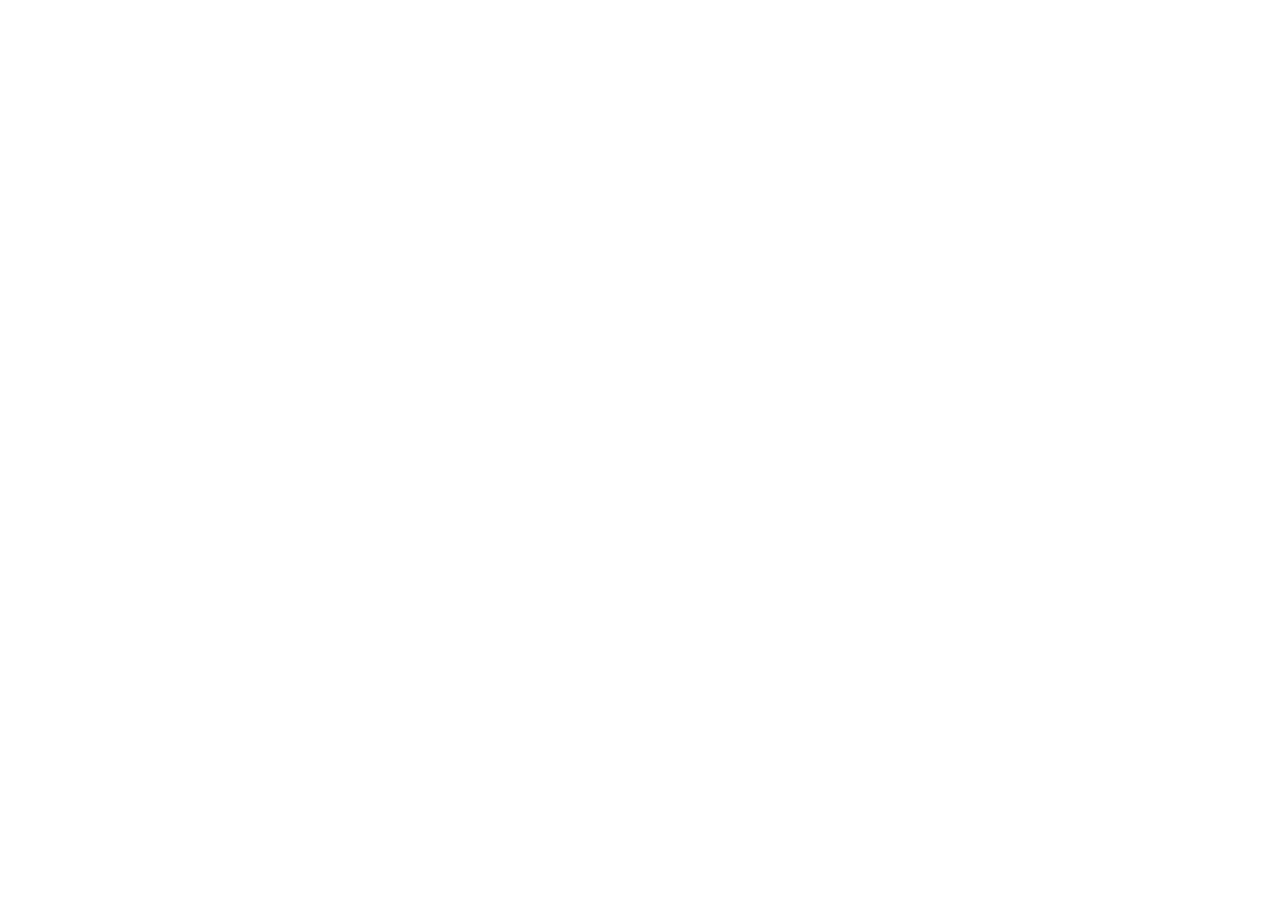
==== P6 D3js Visualization/index.html @ c945ce82 "P6 Baseline Commit" ====
<!DOCTYPE html>
<meta charset="utf-8">
<style>
    body{
        width:1060px;
        margin:50px auto;
    }
    path {  stroke: #fff; }
    path:hover {  opacity:0.9; }
    rect:hover {  fill:blue; }
    .axis {  font: 10px sans-serif; }
    .legend tr{    border-bottom:1px solid grey; }
    .legend tr:first-child{    border-top:1px solid grey; }

    .axis path,
    .axis line {
        fill: none;
        stroke: #000;
        shape-rendering: crispEdges;
    }

    .x.axis path {  display: none; }
    .legend{
        margin-bottom:0px;
        display:inline-block;
        border-collapse: collapse;
        border-spacing: 0px;
    }
    .legend td{
        padding:4px 5px;
        vertical-align:bottom;
    }
    .legendFreq, .legendPerc{
        align:right;
        width:50px;
    }

</style>
<body>
<div id='dashboard'>
</div>
<script src="http://d3js.org/d3.v3.min.js"></script>
<script>
    function dashboard(id, fData){
        var
            barColor = 'steelblue',
            keys = Object.keys(fData[6].freq),
            colors = d3.scale.category20().domain(0, keys.length),
            keyMapToNum = {};

        for (var i = 0, len = keys.length; i < len; ++i) {
            keyMapToNum[keys[i]] = i
        }
        function segColor(c){ return colors(keyMapToNum[c]) }

        // compute total for each state.
        fData.forEach(function(d) {
            var
                occupations = d["freq"],
                sum = 0;
            for (var current in occupations) {
                sum += occupations[current];
            }
            d.total = sum;
        });

        // function to handle histogram.
        function histoGram(fD){
            var hG={},    hGDim = {t: 60, r: 0, b: 30, l: 0};
            hGDim.w = 400 - hGDim.l - hGDim.r,
                    hGDim.h = 300 - hGDim.t - hGDim.b;

            //create svg for histogram.
            var hGsvg = d3.select(id).append("svg")
                    .attr("width", hGDim.w + hGDim.l + hGDim.r)
                    .attr("height", hGDim.h + hGDim.t + hGDim.b).append("g")
                    .attr("transform", "translate(" + hGDim.l + "," + hGDim.t + ")");

            // create function for x-axis mapping.
            var x = d3.scale.ordinal().rangeRoundBands([0, hGDim.w], 0.1)
                    .domain(fD.map(function(d) { return d[0]; }));

            // Add x-axis to the histogram svg.
            hGsvg.append("g").attr("class", "x axis")
                    .attr("transform", "translate(0," + hGDim.h + ")")
                    .call(d3.svg.axis().scale(x).orient("bottom"));

           hGsvg.append("text")
                    .attr("x", 0)
                    .attr("y", 0)
                    .attr("text-anchor", "middle")
                    .style("font-size", "16px")
                    .style("text-decoration", "underline")
                    .text("Prosper Score Distribution of Top Ten Occupations");

            // Create function for y-axis map.
            var y = d3.scale.linear().range([hGDim.h, 0])
                    .domain([0, d3.max(fD, function(d) { return d[1]; })]);

            // Create bars for histogram to contain rectangles and freq labels.
            var bars = hGsvg.selectAll(".bar").data(fD).enter()
                    .append("g").attr("class", "bar");

            //create the rectangles.
            bars.append("rect")
                    .attr("x", function(d) { return x(d[0]); })
                    .attr("y", function(d) { return y(d[1]); })
                    .attr("width", x.rangeBand())
                    .attr("height", function(d) { return hGDim.h - y(d[1]); })
                    .attr('fill',barColor)
                    .on("mouseover",mouseover)// mouseover is defined below.
                    .on("mouseout",mouseout);// mouseout is defined below.

            //Create the frequency labels above the rectangles.
            bars.append("text").text(function(d){ return d3.format(",")(d[1])})
                    .attr("x", function(d) { return x(d[0])+x.rangeBand()/2; })
                    .attr("y", function(d) { return y(d[1])-5; })
                    .attr("text-anchor", "middle");

            function mouseover(d){  // utility function to be called on mouseover.
                // filter for selected state.
                var st = fData.filter(function(s){ return s.ProsperScore == d[0];})[0],
                        nD = d3.keys(st.freq).map(function(s){ return {type:s, freq:st.freq[s]};});

                // call update functions of pie-chart and legend.
                pC.update(nD);
                leg.update(nD);
            }

            function mouseout(d){    // utility function to be called on mouseout.
                // reset the pie-chart and legend.
                pC.update(tF);
                leg.update(tF);
            }

            // create function to update the bars. This will be used by pie-chart.
            hG.update = function(nD, color){
                // update the domain of the y-axis map to reflect change in frequencies.
                y.domain([0, d3.max(nD, function(d) { return d[1]; })]);

                // Attach the new data to the bars.
                var bars = hGsvg.selectAll(".bar").data(nD);

                // transition the height and color of rectangles.
                bars.select("rect").transition().duration(500)
                        .attr("y", function(d) {return y(d[1]); })
                        .attr("height", function(d) { return hGDim.h - y(d[1]); })
                        .attr("fill", color);

                // transition the frequency labels location and change value.
                bars.select("text").transition().duration(500)
                        .text(function(d){ return d3.format(",")(d[1])})
                        .attr("y", function(d) {return y(d[1])-5; });
            }
            return hG;
        }

        // function to handle pieChart.
        function pieChart(pD){
            var pC ={},    pieDim ={w:250, h: 250};
            pieDim.r = Math.min(pieDim.w, pieDim.h) / 2;

            // create svg for pie chart.
            var piesvg = d3.select(id).append("svg")
                    .attr("width", pieDim.w).attr("height", pieDim.h).append("g")
                    .attr("transform", "translate("+pieDim.w/2+","+pieDim.h/2+")");

            // create function to draw the arcs of the pie slices.
            var arc = d3.svg.arc().outerRadius(pieDim.r - 10).innerRadius(0);

            // create a function to compute the pie slice angles.
            var pie = d3.layout.pie().sort(null).value(function(d) { return d.freq; });

            // Draw the pie slices.
            piesvg.selectAll("path").data(pie(pD)).enter().append("path").attr("d", arc)
                    .each(function(d) { this._current = d; })
                    .style("fill", function(d) { return segColor(d.data.type); })
                    .on("mouseover",mouseover).on("mouseout",mouseout);

            // create function to update pie-chart. This will be used by histogram.
            pC.update = function(nD){
                piesvg.selectAll("path").data(pie(nD)).transition().duration(500)
                        .attrTween("d", arcTween);
            }
            // Utility function to be called on mouseover a pie slice.
            function mouseover(d){
                // call the update function of histogram with new data.
                hG.update(fData.map(function(v){
                    return [v.ProsperScore,v.freq[d.data.type]];}),segColor(d.data.type));
            }
            //Utility function to be called on mouseout a pie slice.
            function mouseout(d){
                // call the update function of histogram with all data.
                hG.update(fData.map(function(v){
                    return [v.ProsperScore,v.total];}), barColor);
            }
            // Animating the pie-slice requiring a custom function which specifies
            // how the intermediate paths should be drawn.
            function arcTween(a) {
                var i = d3.interpolate(this._current, a);
                this._current = i(0);
                return function(t) { return arc(i(t));    };
            }
            return pC;
        }

        // function to handle legend.
        function legend(lD){
            var leg = {};

            // create table for legend.
            var legend = d3.select(id).append("table").attr('class','legend');

            // create one row per segment.
            var tr = legend.append("tbody").selectAll("tr").data(lD).enter().append("tr");

            // create the first column for each segment.
            tr.append("td").append("svg").attr("width", '16').attr("height", '16').append("rect")
                    .attr("width", '16').attr("height", '16')
                    .attr("fill",function(d){ return segColor(d.type); });

            // create the second column for each segment.
            tr.append("td").text(function(d){ return d.type;});

            // create the third column for each segment.
            tr.append("td").attr("class",'legendFreq')
                    .text(function(d){ return d3.format(",")(d.freq);});

            // create the fourth column for each segment.
            tr.append("td").attr("class",'legendPerc')
                    .text(function(d){ return getLegend(d,lD);});

            // Utility function to be used to update the legend.
            leg.update = function(nD){
                // update the data attached to the row elements.
                var l = legend.select("tbody").selectAll("tr").data(nD);

                // update the frequencies.
                l.select(".legendFreq").text(function(d){ return d3.format(",")(d.freq);});

                // update the percentage column.
                l.select(".legendPerc").text(function(d){ return getLegend(d,nD);});
            }

            function getLegend(d,aD){ // Utility function to compute percentage.
                return d3.format("%")(d.freq/d3.sum(aD.map(function(v){ return v.freq; })));
            }

            return leg;
        }

        // calculate total frequency by segment for all state.
        var tF = keys.map(function(d){
            return {type:d, freq: d3.sum(fData.map(function(t){ return t.freq[d];}))};
        });

        // calculate total frequency by state for all segment.
        var sF = fData.map(function(d){return [d.ProsperScore,d.total];});

        var hG = histoGram(sF), // create the histogram.
                pC = pieChart(tF), // create the pie-chart.
                leg= legend(tF);  // create the legend.
    }
</script>

<script>
    freqData = [
        {
            "freq": {
                "Clerical": 25,
                "Computer Programmer": 37,
                "Nurse (RN)": 16,
                "Executive": 33,
                "Sales - Commission": 20,
                "Teacher": 31,
                "Administrative Assistant": 46,
                "Accountant/CPA": 36,
                "Skilled Labor": 15,
                "Analyst": 21
            },
            "ProsperScore": "1"
        },
        {
            "freq": {
                "Clerical": 187,
                "Computer Programmer": 133,
                "Nurse (RN)": 103,
                "Executive": 158,
                "Sales - Commission": 157,
                "Teacher": 189,
                "Administrative Assistant": 201,
                "Accountant/CPA": 154,
                "Skilled Labor": 148,
                "Analyst": 136
            },
            "ProsperScore": "2"
        },
        {
            "freq": {
                "Clerical": 266,
                "Computer Programmer": 186,
                "Nurse (RN)": 168,
                "Executive": 233,
                "Sales - Commission": 210,
                "Teacher": 268,
                "Administrative Assistant": 261,
                "Accountant/CPA": 214,
                "Skilled Labor": 206,
                "Analyst": 182
            },
            "ProsperScore": "3"
        },
        {
            "freq": {
                "Clerical": 361,
                "Computer Programmer": 284,
                "Nurse (RN)": 328,
                "Executive": 393,
                "Sales - Commission": 358,
                "Teacher": 403,
                "Administrative Assistant": 445,
                "Accountant/CPA": 304,
                "Skilled Labor": 353,
                "Analyst": 331
            },
            "ProsperScore": "4"
        },
        {
            "freq": {
                "Clerical": 273,
                "Computer Programmer": 278,
                "Nurse (RN)": 234,
                "Executive": 333,
                "Sales - Commission": 248,
                "Teacher": 362,
                "Administrative Assistant": 377,
                "Accountant/CPA": 280,
                "Skilled Labor": 262,
                "Analyst": 286
            },
            "ProsperScore": "5"
        },
        {
            "freq": {
                "Clerical": 329,
                "Computer Programmer": 385,
                "Nurse (RN)": 324,
                "Executive": 419,
                "Sales - Commission": 304,
                "Teacher": 469,
                "Administrative Assistant": 438,
                "Accountant/CPA": 385,
                "Skilled Labor": 354,
                "Analyst": 333
            },
            "ProsperScore": "6"
        },
        {
            "freq": {
                "Clerical": 267,
                "Computer Programmer": 381,
                "Nurse (RN)": 291,
                "Executive": 439,
                "Sales - Commission": 289,
                "Teacher": 347,
                "Administrative Assistant": 331,
                "Accountant/CPA": 295,
                "Skilled Labor": 261,
                "Analyst": 315
            },
            "ProsperScore": "7"
        },
        {
            "freq": {
                "Clerical": 218,
                "Computer Programmer": 582,
                "Nurse (RN)": 330,
                "Executive": 575,
                "Sales - Commission": 356,
                "Teacher": 419,
                "Administrative Assistant": 342,
                "Accountant/CPA": 403,
                "Skilled Labor": 304,
                "Analyst": 481
            },
            "ProsperScore": "8"
        },
        {
            "freq": {
                "Clerical": 111,
                "Computer Programmer": 439,
                "Nurse (RN)": 190,
                "Executive": 387,
                "Sales - Commission": 195,
                "Teacher": 222,
                "Administrative Assistant": 158,
                "Accountant/CPA": 256,
                "Skilled Labor": 156,
                "Analyst": 297
            },
            "ProsperScore": "9"
        },
        {
            "freq": {
                "Clerical": 42,
                "Computer Programmer": 383,
                "Nurse (RN)": 116,
                "Executive": 337,
                "Sales - Commission": 133,
                "Teacher": 106,
                "Administrative Assistant": 77,
                "Accountant/CPA": 171,
                "Skilled Labor": 79,
                "Analyst": 256
            },
            "ProsperScore": "10"
        },
        {
            "freq": {
                "Clerical": 8,
                "Computer Programmer": 112,
                "Nurse (RN)": 45,
                "Executive": 130,
                "Sales - Commission": 48,
                "Teacher": 42,
                "Administrative Assistant": 21,
                "Accountant/CPA": 52,
                "Skilled Labor": 19,
                "Analyst": 73
            },
            "ProsperScore": "11"
        }
    ]

    dashboard('#dashboard',freqData);
</script>
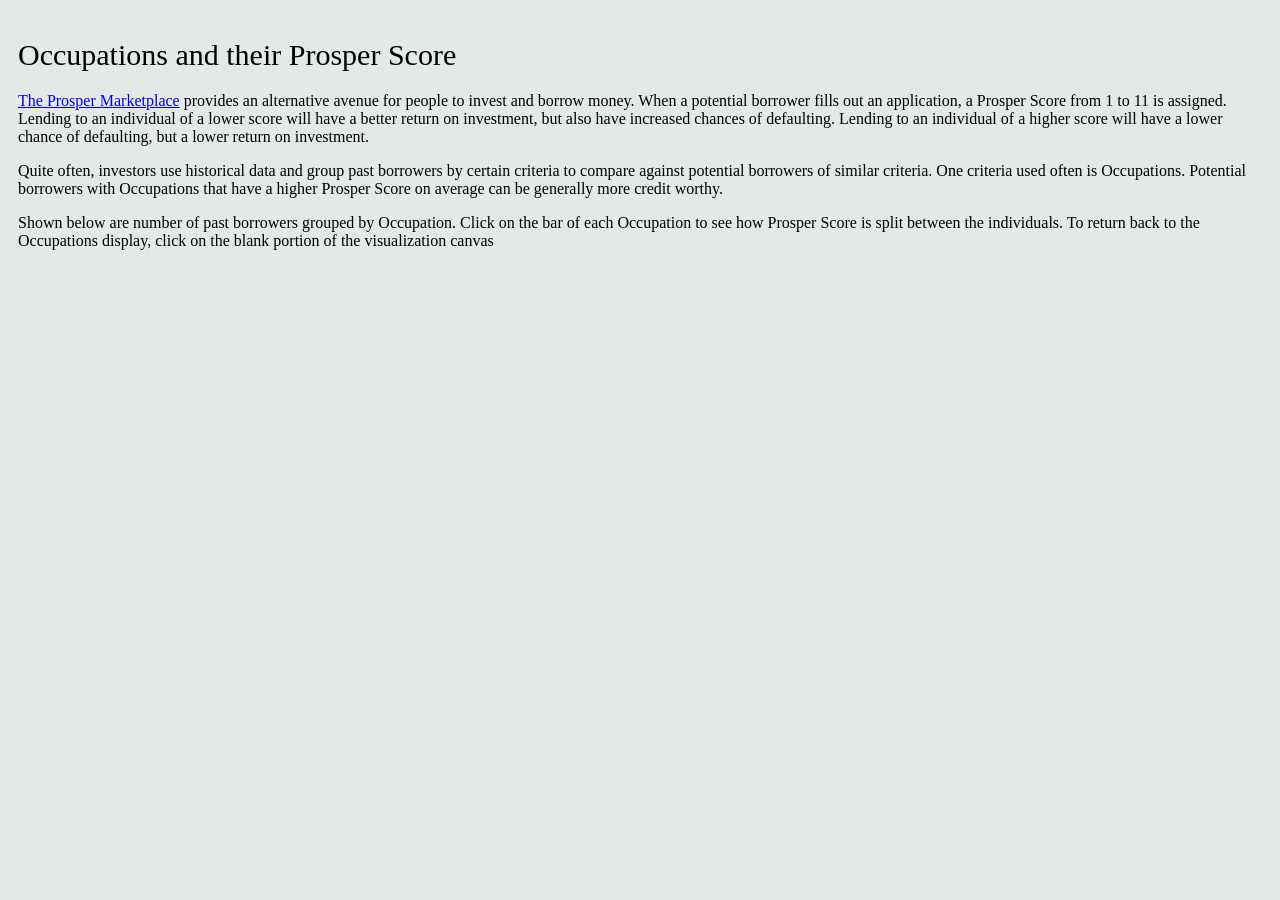
==== commit 799f84ae: "Resubmit P6" ====
--- a/P6 D3js Visualization/index.html
+++ b/P6 D3js Visualization/index.html
@@ -1,436 +1,1319 @@
 <!DOCTYPE html>
 <meta charset="utf-8">
 <style>
-    body{
-        width:1060px;
-        margin:50px auto;
+    body {
+        background-color: #e4e8e7;
+        padding: 10px;
     }
-    path {  stroke: #fff; }
-    path:hover {  opacity:0.9; }
-    rect:hover {  fill:blue; }
-    .axis {  font: 10px sans-serif; }
-    .legend tr{    border-bottom:1px solid grey; }
-    .legend tr:first-child{    border-top:1px solid grey; }
+
+    h1 {
+        font: 30px Futura;
+        fill: black;
+    }
+
+    p {font: 16px Futura;
+        fill: black;
+
+    }
+
+    li {
+        font: 14px Futura;
+        fill: black;
+    }
+
+
+    text {
+        font: 11px Futura;
+        fill: black;
+        stroke: #grey;
+    }
+
+
+    rect.background {
+        fill: #e4e8e7;
+        stoke: #9D7917;
+    }
+
+    .axis {
+        shape-rendering: crispEdges;
+    }
 
     .axis path,
     .axis line {
-        fill: none;
-        stroke: #000;
-        shape-rendering: crispEdges;
-    }
-
-    .x.axis path {  display: none; }
-    .legend{
-        margin-bottom:0px;
-        display:inline-block;
-        border-collapse: collapse;
-        border-spacing: 0px;
-    }
-    .legend td{
-        padding:4px 5px;
-        vertical-align:bottom;
-    }
-    .legendFreq, .legendPerc{
-        align:right;
-        width:50px;
+        fill: #638ea3;
+        stroke: none;
     }
 
 </style>
 <body>
-<div id='dashboard'>
-</div>
-<script src="http://d3js.org/d3.v3.min.js"></script>
+
+<h1>Occupations and their Prosper Score</h1>
+
+<p><a href="https://www.prosper.com/">The Prosper Marketplace</a> provides an
+    alternative avenue for people to invest and borrow money. When a potential
+    borrower fills out an application, a Prosper Score from 1 to 11 is
+    assigned. Lending to an individual of a lower score will have a better
+    return on investment, but also have increased chances of defaulting.
+    Lending to an individual of a higher score will have a lower chance of
+    defaulting, but a lower return on investment.
+</p>
+
+<p>Quite often, investors use historical data and group past borrowers by
+    certain criteria to compare against potential borrowers of similar criteria.
+    One criteria used often is Occupations. Potential borrowers with Occupations
+    that have a higher Prosper Score on average can be generally more credit worthy.
+</p>
+
+<p>Shown below are number of past borrowers grouped by Occupation. Click on the bar
+    of each Occupation to see how Prosper Score is split between the individuals.
+    To return back to the Occupations display, click on the blank portion of the
+    visualization canvas
+</p>
+<script src="//d3js.org/d3.v3.min.js"></script>
 <script>
-    function dashboard(id, fData){
-        var
-            barColor = 'steelblue',
-            keys = Object.keys(fData[6].freq),
-            colors = d3.scale.category20().domain(0, keys.length),
-            keyMapToNum = {};
-
-        for (var i = 0, len = keys.length; i < len; ++i) {
-            keyMapToNum[keys[i]] = i
+
+    function hierarchical(data) {
+        var margin = {top: 30, right: 120, bottom: 0, left: 120},
+                width = 960 - margin.left - margin.right,
+                height = 600 - margin.top - margin.bottom;
+
+        var x = d3.scale.linear()
+                .range([0, width]);
+
+        var barHeight = 20;
+
+        var color = d3.scale.ordinal()
+                .range(["steelblue", "#ccc"]);
+
+        var duration = 750,
+                delay = 25;
+
+        var partition = d3.layout.partition()
+                .value(function (d) {
+                    return d.size;
+                });
+
+        var xAxis = d3.svg.axis()
+                .scale(x)
+                .orient("top");
+
+        var svg = d3.select("body").append("svg")
+                .attr("width", width + margin.left + margin.right)
+                .attr("height", height + margin.top + margin.bottom)
+                .append("g")
+                .attr("transform", "translate(" + margin.left + "," + margin.top + ")");
+
+        svg.append("rect")
+                .attr("class", "background")
+                .attr("width", width)
+                .attr("height", height)
+                .on("click", up);
+
+        svg.append("g")
+                .attr("class", "x axis");
+
+        svg.append("g")
+                .attr("class", "y axis")
+                .append("line")
+                .attr("y1", "100%");
+
+
+        partition.nodes(data);
+        x.domain([0, data.value]).nice();
+        down(data, 0);
+
+        function down(d, i) {
+            if (!d.children || this.__transition__) return;
+            var end = duration + d.children.length * delay;
+
+            // Mark any currently-displayed bars as exiting.
+            var exit = svg.selectAll(".enter")
+                    .attr("class", "exit");
+
+            // Entering nodes immediately obscure the clicked-on bar, so hide it.
+            exit.selectAll("rect").filter(function (p) {
+                        return p === d;
+                    })
+                    .style("fill-opacity", 1e-6);
+
+            // Enter the new bars for the clicked-on data.
+            // Per above, entering bars are immediately visible.
+            var enter = bar(d)
+                    .attr("transform", stack(i))
+                    .style("opacity", 1);
+
+            // Have the text fade-in, even though the bars are visible.
+            // Color the bars as parents; they will fade to children if appropriate.
+            enter.select("text").style("fill-opacity", 1e-6);
+            enter.select("rect").style("fill", color(true));
+
+            // Update the x-scale domain.
+            x.domain([0, d3.max(d.children, function (d) {
+                return d.value;
+            })]).nice();
+
+            // Update the x-axis.
+            svg.selectAll(".x.axis").transition()
+                    .duration(duration)
+                    .call(xAxis);
+
+            // Transition entering bars to their new position.
+            var enterTransition = enter.transition()
+                    .duration(duration)
+                    .delay(function (d, i) {
+                        return i * delay;
+                    })
+                    .attr("transform", function (d, i) {
+                        return "translate(0," + barHeight * i * 1.2 + ")";
+                    });
+
+            // Transition entering text.
+            enterTransition.select("text")
+                    .style("fill-opacity", 1);
+
+            // Transition entering rects to the new x-scale.
+            enterTransition.select("rect")
+                    .attr("width", function (d) {
+                        return x(d.value);
+                    })
+                    .style("fill", function (d) {
+                        return color(!!d.children);
+                    });
+
+            // Transition exiting bars to fade out.
+            var exitTransition = exit.transition()
+                    .duration(duration)
+                    .style("opacity", 1e-6)
+                    .remove();
+
+            // Transition exiting bars to the new x-scale.
+            exitTransition.selectAll("rect")
+                    .attr("width", function (d) {
+                        return x(d.value);
+                    });
+
+            // Rebind the current node to the background.
+            svg.select(".background")
+                    .datum(d)
+                    .transition()
+                    .duration(end);
+
+            d.index = i;
         }
-        function segColor(c){ return colors(keyMapToNum[c]) }
-
-        // compute total for each state.
-        fData.forEach(function(d) {
-            var
-                occupations = d["freq"],
-                sum = 0;
-            for (var current in occupations) {
-                sum += occupations[current];
+
+        function up(d) {
+            if (!d.parent || this.__transition__) return;
+            var end = duration + d.children.length * delay;
+
+            // Mark any currently-displayed bars as exiting.
+            var exit = svg.selectAll(".enter")
+                    .attr("class", "exit");
+
+            // Enter the new bars for the clicked-on data's parent.
+            var enter = bar(d.parent)
+                    .attr("transform", function (d, i) {
+                        return "translate(0," + barHeight * i * 1.2 + ")";
+                    })
+                    .style("opacity", 1e-6);
+
+            // Color the bars as appropriate.
+            // Exiting nodes will obscure the parent bar, so hide it.
+            enter.select("rect")
+                    .style("fill", function (d) {
+                        return color(!!d.children);
+                    })
+                    .filter(function (p) {
+                        return p === d;
+                    })
+                    .style("fill-opacity", 1e-6);
+
+            // Update the x-scale domain.
+            x.domain([0, d3.max(d.parent.children, function (d) {
+                return d.value;
+            })]).nice();
+
+            // Update the x-axis.
+            svg.selectAll(".x.axis").transition()
+                    .duration(duration)
+                    .call(xAxis);
+
+            // Transition entering bars to fade in over the full duration.
+            var enterTransition = enter.transition()
+                    .duration(end)
+                    .style("opacity", 1);
+
+            // Transition entering rects to the new x-scale.
+            // When the entering parent rect is done, make it visible!
+            enterTransition.select("rect")
+                    .attr("width", function (d) {
+                        return x(d.value);
+                    })
+                    .each("end", function (p) {
+                        if (p === d) d3.select(this).style("fill-opacity", null);
+                    });
+
+            // Transition exiting bars to the parent's position.
+            var exitTransition = exit.selectAll("g").transition()
+                    .duration(duration)
+                    .delay(function (d, i) {
+                        return i * delay;
+                    })
+                    .attr("transform", stack(d.index));
+
+            // Transition exiting text to fade out.
+            exitTransition.select("text")
+                    .style("fill-opacity", 1e-6);
+
+            // Transition exiting rects to the new scale and fade to parent color.
+            exitTransition.select("rect")
+                    .attr("width", function (d) {
+                        return x(d.value);
+                    })
+                    .style("fill", color(true));
+
+            // Remove exiting nodes when the last child has finished transitioning.
+            exit.transition()
+                    .duration(end)
+                    .remove();
+
+            // Rebind the current parent to the background.
+            svg.select(".background")
+                    .datum(d.parent)
+                    .transition()
+                    .duration(end);
+        }
+
+        // Creates a set of bars for the given data node, at the specified index.
+        function bar(d) {
+            var bar = svg.insert("g", ".y.axis")
+                    .attr("class", "enter")
+                    .attr("transform", "translate(0,5)")
+                    .selectAll("g")
+                    .data(d.children)
+                    .enter().append("g")
+                    .style("cursor", function (d) {
+                        return !d.children ? null : "pointer";
+                    })
+                    .on("click", down);
+
+            bar.append("text")
+                    .attr("x", -2)
+                    .attr("y", barHeight / 2)
+                    .attr("dy", ".35em")
+                    .style("text-anchor", "end")
+                    .text(function (d) {
+                        return d.name;
+                    });
+
+            bar.append("rect")
+                    .attr("width", function (d) {
+                        return x(d.value);
+                    })
+                    .attr("height", barHeight);
+
+            return bar;
+        }
+
+        // A stateful closure for stacking bars horizontally.
+        function stack(i) {
+            var x0 = 0;
+            return function (d) {
+                var tx = "translate(" + x0 + "," + barHeight * i * 1.2 + ")";
+                x0 += x(d.value);
+                return tx;
+            };
+        }
+
+    }
+
+</script>
+
+<script>
+    data = {
+        "name": "Occupations",
+        "children": [
+            {
+                "name": "Accountant/CPA",
+                "children": [
+                    {
+                        "name": "1",
+                        "size": 36
+                    },
+                    {
+                        "name": "2",
+                        "size": 154
+                    },
+                    {
+                        "name": "3",
+                        "size": 214
+                    },
+                    {
+                        "name": "4",
+                        "size": 304
+                    },
+                    {
+                        "name": "5",
+                        "size": 280
+                    },
+                    {
+                        "name": "6",
+                        "size": 385
+                    },
+                    {
+                        "name": "7",
+                        "size": 295
+                    },
+                    {
+                        "name": "8",
+                        "size": 403
+                    },
+                    {
+                        "name": "9",
+                        "size": 256
+                    },
+                    {
+                        "name": "10",
+                        "size": 171
+                    },
+                    {
+                        "name": "11",
+                        "size": 52
+                    }
+                ]
+            },
+            {
+                "name": "Administrative Assistant",
+                "children": [
+                    {
+                        "name": "1",
+                        "size": 46
+                    },
+                    {
+                        "name": "2",
+                        "size": 201
+                    },
+                    {
+                        "name": "3",
+                        "size": 261
+                    },
+                    {
+                        "name": "4",
+                        "size": 445
+                    },
+                    {
+                        "name": "5",
+                        "size": 377
+                    },
+                    {
+                        "name": "6",
+                        "size": 438
+                    },
+                    {
+                        "name": "7",
+                        "size": 331
+                    },
+                    {
+                        "name": "8",
+                        "size": 342
+                    },
+                    {
+                        "name": "9",
+                        "size": 158
+                    },
+                    {
+                        "name": "10",
+                        "size": 77
+                    },
+                    {
+                        "name": "11",
+                        "size": 21
+                    }
+                ]
+            },
+            {
+                "name": "Analyst",
+                "children": [
+                    {
+                        "name": "1",
+                        "size": 21
+                    },
+                    {
+                        "name": "2",
+                        "size": 136
+                    },
+                    {
+                        "name": "3",
+                        "size": 182
+                    },
+                    {
+                        "name": "4",
+                        "size": 331
+                    },
+                    {
+                        "name": "5",
+                        "size": 286
+                    },
+                    {
+                        "name": "6",
+                        "size": 333
+                    },
+                    {
+                        "name": "7",
+                        "size": 315
+                    },
+                    {
+                        "name": "8",
+                        "size": 481
+                    },
+                    {
+                        "name": "9",
+                        "size": 297
+                    },
+                    {
+                        "name": "10",
+                        "size": 256
+                    },
+                    {
+                        "name": "11",
+                        "size": 73
+                    }
+                ]
+            },
+            {
+                "name": "Civil Service",
+                "children": [
+                    {
+                        "name": "1",
+                        "size": 16
+                    },
+                    {
+                        "name": "2",
+                        "size": 63
+                    },
+                    {
+                        "name": "3",
+                        "size": 95
+                    },
+                    {
+                        "name": "4",
+                        "size": 157
+                    },
+                    {
+                        "name": "5",
+                        "size": 142
+                    },
+                    {
+                        "name": "6",
+                        "size": 165
+                    },
+                    {
+                        "name": "7",
+                        "size": 155
+                    },
+                    {
+                        "name": "8",
+                        "size": 173
+                    },
+                    {
+                        "name": "9",
+                        "size": 79
+                    },
+                    {
+                        "name": "10",
+                        "size": 59
+                    },
+                    {
+                        "name": "11",
+                        "size": 23
+                    }
+                ]
+            },
+            {
+                "name": "Clerical",
+                "children": [
+                    {
+                        "name": "1",
+                        "size": 25
+                    },
+                    {
+                        "name": "2",
+                        "size": 187
+                    },
+                    {
+                        "name": "3",
+                        "size": 266
+                    },
+                    {
+                        "name": "4",
+                        "size": 361
+                    },
+                    {
+                        "name": "5",
+                        "size": 273
+                    },
+                    {
+                        "name": "6",
+                        "size": 329
+                    },
+                    {
+                        "name": "7",
+                        "size": 267
+                    },
+                    {
+                        "name": "8",
+                        "size": 218
+                    },
+                    {
+                        "name": "9",
+                        "size": 111
+                    },
+                    {
+                        "name": "10",
+                        "size": 42
+                    },
+                    {
+                        "name": "11",
+                        "size": 8
+                    }
+                ]
+            },
+            {
+                "name": "Computer Programmer",
+                "children": [
+                    {
+                        "name": "1",
+                        "size": 37
+                    },
+                    {
+                        "name": "2",
+                        "size": 133
+                    },
+                    {
+                        "name": "3",
+                        "size": 186
+                    },
+                    {
+                        "name": "4",
+                        "size": 284
+                    },
+                    {
+                        "name": "5",
+                        "size": 278
+                    },
+                    {
+                        "name": "6",
+                        "size": 385
+                    },
+                    {
+                        "name": "7",
+                        "size": 381
+                    },
+                    {
+                        "name": "8",
+                        "size": 582
+                    },
+                    {
+                        "name": "9",
+                        "size": 439
+                    },
+                    {
+                        "name": "10",
+                        "size": 383
+                    },
+                    {
+                        "name": "11",
+                        "size": 112
+                    }
+                ]
+            },
+            {
+                "name": "Construction",
+                "children": [
+                    {
+                        "name": "1",
+                        "size": 16
+                    },
+                    {
+                        "name": "2",
+                        "size": 103
+                    },
+                    {
+                        "name": "3",
+                        "size": 110
+                    },
+                    {
+                        "name": "4",
+                        "size": 251
+                    },
+                    {
+                        "name": "5",
+                        "size": 160
+                    },
+                    {
+                        "name": "6",
+                        "size": 169
+                    },
+                    {
+                        "name": "7",
+                        "size": 171
+                    },
+                    {
+                        "name": "8",
+                        "size": 156
+                    },
+                    {
+                        "name": "9",
+                        "size": 106
+                    },
+                    {
+                        "name": "10",
+                        "size": 60
+                    },
+                    {
+                        "name": "11",
+                        "size": 11
+                    }
+                ]
+            },
+            {
+                "name": "Engineer - Electrical",
+                "children": [
+                    {
+                        "name": "1",
+                        "size": 6
+                    },
+                    {
+                        "name": "2",
+                        "size": 38
+                    },
+                    {
+                        "name": "3",
+                        "size": 56
+                    },
+                    {
+                        "name": "4",
+                        "size": 113
+                    },
+                    {
+                        "name": "5",
+                        "size": 70
+                    },
+                    {
+                        "name": "6",
+                        "size": 100
+                    },
+                    {
+                        "name": "7",
+                        "size": 119
+                    },
+                    {
+                        "name": "8",
+                        "size": 147
+                    },
+                    {
+                        "name": "9",
+                        "size": 113
+                    },
+                    {
+                        "name": "10",
+                        "size": 101
+                    },
+                    {
+                        "name": "11",
+                        "size": 30
+                    }
+                ]
+            },
+            {
+                "name": "Engineer - Mechanical",
+                "children": [
+                    {
+                        "name": "1",
+                        "size": 8
+                    },
+                    {
+                        "name": "2",
+                        "size": 50
+                    },
+                    {
+                        "name": "3",
+                        "size": 81
+                    },
+                    {
+                        "name": "4",
+                        "size": 138
+                    },
+                    {
+                        "name": "5",
+                        "size": 122
+                    },
+                    {
+                        "name": "6",
+                        "size": 147
+                    },
+                    {
+                        "name": "7",
+                        "size": 151
+                    },
+                    {
+                        "name": "8",
+                        "size": 190
+                    },
+                    {
+                        "name": "9",
+                        "size": 123
+                    },
+                    {
+                        "name": "10",
+                        "size": 94
+                    },
+                    {
+                        "name": "11",
+                        "size": 22
+                    }
+                ]
+            },
+            {
+                "name": "Executive",
+                "children": [
+                    {
+                        "name": "1",
+                        "size": 33
+                    },
+                    {
+                        "name": "2",
+                        "size": 158
+                    },
+                    {
+                        "name": "3",
+                        "size": 233
+                    },
+                    {
+                        "name": "4",
+                        "size": 393
+                    },
+                    {
+                        "name": "5",
+                        "size": 333
+                    },
+                    {
+                        "name": "6",
+                        "size": 419
+                    },
+                    {
+                        "name": "7",
+                        "size": 439
+                    },
+                    {
+                        "name": "8",
+                        "size": 575
+                    },
+                    {
+                        "name": "9",
+                        "size": 387
+                    },
+                    {
+                        "name": "10",
+                        "size": 337
+                    },
+                    {
+                        "name": "11",
+                        "size": 130
+                    }
+                ]
+            },
+            {
+                "name": "Food Service Manager",
+                "children": [
+                    {
+                        "name": "1",
+                        "size": 5
+                    },
+                    {
+                        "name": "2",
+                        "size": 74
+                    },
+                    {
+                        "name": "3",
+                        "size": 96
+                    },
+                    {
+                        "name": "4",
+                        "size": 155
+                    },
+                    {
+                        "name": "5",
+                        "size": 120
+                    },
+                    {
+                        "name": "6",
+                        "size": 158
+                    },
+                    {
+                        "name": "7",
+                        "size": 108
+                    },
+                    {
+                        "name": "8",
+                        "size": 149
+                    },
+                    {
+                        "name": "9",
+                        "size": 79
+                    },
+                    {
+                        "name": "10",
+                        "size": 40
+                    },
+                    {
+                        "name": "11",
+                        "size": 9
+                    }
+                ]
+            },
+            {
+                "name": "Laborer",
+                "children": [
+                    {
+                        "name": "1",
+                        "size": 9
+                    },
+                    {
+                        "name": "2",
+                        "size": 107
+                    },
+                    {
+                        "name": "3",
+                        "size": 139
+                    },
+                    {
+                        "name": "4",
+                        "size": 210
+                    },
+                    {
+                        "name": "5",
+                        "size": 164
+                    },
+                    {
+                        "name": "6",
+                        "size": 195
+                    },
+                    {
+                        "name": "7",
+                        "size": 157
+                    },
+                    {
+                        "name": "8",
+                        "size": 130
+                    },
+                    {
+                        "name": "9",
+                        "size": 63
+                    },
+                    {
+                        "name": "10",
+                        "size": 20
+                    },
+                    {
+                        "name": "11",
+                        "size": 6
+                    }
+                ]
+            },
+            {
+                "name": "Nurse (RN)",
+                "children": [
+                    {
+                        "name": "1",
+                        "size": 16
+                    },
+                    {
+                        "name": "2",
+                        "size": 103
+                    },
+                    {
+                        "name": "3",
+                        "size": 168
+                    },
+                    {
+                        "name": "4",
+                        "size": 328
+                    },
+                    {
+                        "name": "5",
+                        "size": 234
+                    },
+                    {
+                        "name": "6",
+                        "size": 324
+                    },
+                    {
+                        "name": "7",
+                        "size": 291
+                    },
+                    {
+                        "name": "8",
+                        "size": 330
+                    },
+                    {
+                        "name": "9",
+                        "size": 190
+                    },
+                    {
+                        "name": "10",
+                        "size": 116
+                    },
+                    {
+                        "name": "11",
+                        "size": 45
+                    }
+                ]
+            },
+            {
+                "name": "Police Officer",
+                "children": [
+                    {
+                        "name": "1",
+                        "size": 10
+                    },
+                    {
+                        "name": "2",
+                        "size": 78
+                    },
+                    {
+                        "name": "3",
+                        "size": 100
+                    },
+                    {
+                        "name": "4",
+                        "size": 187
+                    },
+                    {
+                        "name": "5",
+                        "size": 151
+                    },
+                    {
+                        "name": "6",
+                        "size": 219
+                    },
+                    {
+                        "name": "7",
+                        "size": 177
+                    },
+                    {
+                        "name": "8",
+                        "size": 164
+                    },
+                    {
+                        "name": "9",
+                        "size": 94
+                    },
+                    {
+                        "name": "10",
+                        "size": 66
+                    },
+                    {
+                        "name": "11",
+                        "size": 14
+                    }
+                ]
+            },
+            {
+                "name": "Retail Management",
+                "children": [
+                    {
+                        "name": "1",
+                        "size": 15
+                    },
+                    {
+                        "name": "2",
+                        "size": 149
+                    },
+                    {
+                        "name": "3",
+                        "size": 161
+                    },
+                    {
+                        "name": "4",
+                        "size": 287
+                    },
+                    {
+                        "name": "5",
+                        "size": 251
+                    },
+                    {
+                        "name": "6",
+                        "size": 346
+                    },
+                    {
+                        "name": "7",
+                        "size": 271
+                    },
+                    {
+                        "name": "8",
+                        "size": 263
+                    },
+                    {
+                        "name": "9",
+                        "size": 144
+                    },
+                    {
+                        "name": "10",
+                        "size": 72
+                    },
+                    {
+                        "name": "11",
+                        "size": 19
+                    }
+                ]
+            },
+            {
+                "name": "Sales - Commission",
+                "children": [
+                    {
+                        "name": "1",
+                        "size": 20
+                    },
+                    {
+                        "name": "2",
+                        "size": 157
+                    },
+                    {
+                        "name": "3",
+                        "size": 210
+                    },
+                    {
+                        "name": "4",
+                        "size": 358
+                    },
+                    {
+                        "name": "5",
+                        "size": 248
+                    },
+                    {
+                        "name": "6",
+                        "size": 304
+                    },
+                    {
+                        "name": "7",
+                        "size": 289
+                    },
+                    {
+                        "name": "8",
+                        "size": 356
+                    },
+                    {
+                        "name": "9",
+                        "size": 195
+                    },
+                    {
+                        "name": "10",
+                        "size": 133
+                    },
+                    {
+                        "name": "11",
+                        "size": 48
+                    }
+                ]
+            },
+            {
+                "name": "Sales - Retail",
+                "children": [
+                    {
+                        "name": "1",
+                        "size": 34
+                    },
+                    {
+                        "name": "2",
+                        "size": 196
+                    },
+                    {
+                        "name": "3",
+                        "size": 247
+                    },
+                    {
+                        "name": "4",
+                        "size": 351
+                    },
+                    {
+                        "name": "5",
+                        "size": 235
+                    },
+                    {
+                        "name": "6",
+                        "size": 285
+                    },
+                    {
+                        "name": "7",
+                        "size": 243
+                    },
+                    {
+                        "name": "8",
+                        "size": 233
+                    },
+                    {
+                        "name": "9",
+                        "size": 115
+                    },
+                    {
+                        "name": "10",
+                        "size": 49
+                    },
+                    {
+                        "name": "11",
+                        "size": 24
+                    }
+                ]
+            },
+            {
+                "name": "Skilled Labor",
+                "children": [
+                    {
+                        "name": "1",
+                        "size": 15
+                    },
+                    {
+                        "name": "2",
+                        "size": 148
+                    },
+                    {
+                        "name": "3",
+                        "size": 206
+                    },
+                    {
+                        "name": "4",
+                        "size": 353
+                    },
+                    {
+                        "name": "5",
+                        "size": 262
+                    },
+                    {
+                        "name": "6",
+                        "size": 354
+                    },
+                    {
+                        "name": "7",
+                        "size": 261
+                    },
+                    {
+                        "name": "8",
+                        "size": 304
+                    },
+                    {
+                        "name": "9",
+                        "size": 156
+                    },
+                    {
+                        "name": "10",
+                        "size": 79
+                    },
+                    {
+                        "name": "11",
+                        "size": 19
+                    }
+                ]
+            },
+            {
+                "name": "Teacher",
+                "children": [
+                    {
+                        "name": "1",
+                        "size": 31
+                    },
+                    {
+                        "name": "2",
+                        "size": 189
+                    },
+                    {
+                        "name": "3",
+                        "size": 268
+                    },
+                    {
+                        "name": "4",
+                        "size": 403
+                    },
+                    {
+                        "name": "5",
+                        "size": 362
+                    },
+                    {
+                        "name": "6",
+                        "size": 469
+                    },
+                    {
+                        "name": "7",
+                        "size": 347
+                    },
+                    {
+                        "name": "8",
+                        "size": 419
+                    },
+                    {
+                        "name": "9",
+                        "size": 222
+                    },
+                    {
+                        "name": "10",
+                        "size": 106
+                    },
+                    {
+                        "name": "11",
+                        "size": 42
+                    }
+                ]
+            },
+            {
+                "name": "Truck Driver",
+                "children": [
+                    {
+                        "name": "1",
+                        "size": 15
+                    },
+                    {
+                        "name": "2",
+                        "size": 113
+                    },
+                    {
+                        "name": "3",
+                        "size": 134
+                    },
+                    {
+                        "name": "4",
+                        "size": 243
+                    },
+                    {
+                        "name": "5",
+                        "size": 154
+                    },
+                    {
+                        "name": "6",
+                        "size": 199
+                    },
+                    {
+                        "name": "7",
+                        "size": 203
+                    },
+                    {
+                        "name": "8",
+                        "size": 159
+                    },
+                    {
+                        "name": "9",
+                        "size": 87
+                    },
+                    {
+                        "name": "10",
+                        "size": 35
+                    },
+                    {
+                        "name": "11",
+                        "size": 15
+                    }
+                ]
             }
-            d.total = sum;
-        });
-
-        // function to handle histogram.
-        function histoGram(fD){
-            var hG={},    hGDim = {t: 60, r: 0, b: 30, l: 0};
-            hGDim.w = 400 - hGDim.l - hGDim.r,
-                    hGDim.h = 300 - hGDim.t - hGDim.b;
-
-            //create svg for histogram.
-            var hGsvg = d3.select(id).append("svg")
-                    .attr("width", hGDim.w + hGDim.l + hGDim.r)
-                    .attr("height", hGDim.h + hGDim.t + hGDim.b).append("g")
-                    .attr("transform", "translate(" + hGDim.l + "," + hGDim.t + ")");
-
-            // create function for x-axis mapping.
-            var x = d3.scale.ordinal().rangeRoundBands([0, hGDim.w], 0.1)
-                    .domain(fD.map(function(d) { return d[0]; }));
-
-            // Add x-axis to the histogram svg.
-            hGsvg.append("g").attr("class", "x axis")
-                    .attr("transform", "translate(0," + hGDim.h + ")")
-                    .call(d3.svg.axis().scale(x).orient("bottom"));
-
-           hGsvg.append("text")
-                    .attr("x", 0)
-                    .attr("y", 0)
-                    .attr("text-anchor", "middle")
-                    .style("font-size", "16px")
-                    .style("text-decoration", "underline")
-                    .text("Prosper Score Distribution of Top Ten Occupations");
-
-            // Create function for y-axis map.
-            var y = d3.scale.linear().range([hGDim.h, 0])
-                    .domain([0, d3.max(fD, function(d) { return d[1]; })]);
-
-            // Create bars for histogram to contain rectangles and freq labels.
-            var bars = hGsvg.selectAll(".bar").data(fD).enter()
-                    .append("g").attr("class", "bar");
-
-            //create the rectangles.
-            bars.append("rect")
-                    .attr("x", function(d) { return x(d[0]); })
-                    .attr("y", function(d) { return y(d[1]); })
-                    .attr("width", x.rangeBand())
-                    .attr("height", function(d) { return hGDim.h - y(d[1]); })
-                    .attr('fill',barColor)
-                    .on("mouseover",mouseover)// mouseover is defined below.
-                    .on("mouseout",mouseout);// mouseout is defined below.
-
-            //Create the frequency labels above the rectangles.
-            bars.append("text").text(function(d){ return d3.format(",")(d[1])})
-                    .attr("x", function(d) { return x(d[0])+x.rangeBand()/2; })
-                    .attr("y", function(d) { return y(d[1])-5; })
-                    .attr("text-anchor", "middle");
-
-            function mouseover(d){  // utility function to be called on mouseover.
-                // filter for selected state.
-                var st = fData.filter(function(s){ return s.ProsperScore == d[0];})[0],
-                        nD = d3.keys(st.freq).map(function(s){ return {type:s, freq:st.freq[s]};});
-
-                // call update functions of pie-chart and legend.
-                pC.update(nD);
-                leg.update(nD);
-            }
-
-            function mouseout(d){    // utility function to be called on mouseout.
-                // reset the pie-chart and legend.
-                pC.update(tF);
-                leg.update(tF);
-            }
-
-            // create function to update the bars. This will be used by pie-chart.
-            hG.update = function(nD, color){
-                // update the domain of the y-axis map to reflect change in frequencies.
-                y.domain([0, d3.max(nD, function(d) { return d[1]; })]);
-
-                // Attach the new data to the bars.
-                var bars = hGsvg.selectAll(".bar").data(nD);
-
-                // transition the height and color of rectangles.
-                bars.select("rect").transition().duration(500)
-                        .attr("y", function(d) {return y(d[1]); })
-                        .attr("height", function(d) { return hGDim.h - y(d[1]); })
-                        .attr("fill", color);
-
-                // transition the frequency labels location and change value.
-                bars.select("text").transition().duration(500)
-                        .text(function(d){ return d3.format(",")(d[1])})
-                        .attr("y", function(d) {return y(d[1])-5; });
-            }
-            return hG;
-        }
-
-        // function to handle pieChart.
-        function pieChart(pD){
-            var pC ={},    pieDim ={w:250, h: 250};
-            pieDim.r = Math.min(pieDim.w, pieDim.h) / 2;
-
-            // create svg for pie chart.
-            var piesvg = d3.select(id).append("svg")
-                    .attr("width", pieDim.w).attr("height", pieDim.h).append("g")
-                    .attr("transform", "translate("+pieDim.w/2+","+pieDim.h/2+")");
-
-            // create function to draw the arcs of the pie slices.
-            var arc = d3.svg.arc().outerRadius(pieDim.r - 10).innerRadius(0);
-
-            // create a function to compute the pie slice angles.
-            var pie = d3.layout.pie().sort(null).value(function(d) { return d.freq; });
-
-            // Draw the pie slices.
-            piesvg.selectAll("path").data(pie(pD)).enter().append("path").attr("d", arc)
-                    .each(function(d) { this._current = d; })
-                    .style("fill", function(d) { return segColor(d.data.type); })
-                    .on("mouseover",mouseover).on("mouseout",mouseout);
-
-            // create function to update pie-chart. This will be used by histogram.
-            pC.update = function(nD){
-                piesvg.selectAll("path").data(pie(nD)).transition().duration(500)
-                        .attrTween("d", arcTween);
-            }
-            // Utility function to be called on mouseover a pie slice.
-            function mouseover(d){
-                // call the update function of histogram with new data.
-                hG.update(fData.map(function(v){
-                    return [v.ProsperScore,v.freq[d.data.type]];}),segColor(d.data.type));
-            }
-            //Utility function to be called on mouseout a pie slice.
-            function mouseout(d){
-                // call the update function of histogram with all data.
-                hG.update(fData.map(function(v){
-                    return [v.ProsperScore,v.total];}), barColor);
-            }
-            // Animating the pie-slice requiring a custom function which specifies
-            // how the intermediate paths should be drawn.
-            function arcTween(a) {
-                var i = d3.interpolate(this._current, a);
-                this._current = i(0);
-                return function(t) { return arc(i(t));    };
-            }
-            return pC;
-        }
-
-        // function to handle legend.
-        function legend(lD){
-            var leg = {};
-
-            // create table for legend.
-            var legend = d3.select(id).append("table").attr('class','legend');
-
-            // create one row per segment.
-            var tr = legend.append("tbody").selectAll("tr").data(lD).enter().append("tr");
-
-            // create the first column for each segment.
-            tr.append("td").append("svg").attr("width", '16').attr("height", '16').append("rect")
-                    .attr("width", '16').attr("height", '16')
-                    .attr("fill",function(d){ return segColor(d.type); });
-
-            // create the second column for each segment.
-            tr.append("td").text(function(d){ return d.type;});
-
-            // create the third column for each segment.
-            tr.append("td").attr("class",'legendFreq')
-                    .text(function(d){ return d3.format(",")(d.freq);});
-
-            // create the fourth column for each segment.
-            tr.append("td").attr("class",'legendPerc')
-                    .text(function(d){ return getLegend(d,lD);});
-
-            // Utility function to be used to update the legend.
-            leg.update = function(nD){
-                // update the data attached to the row elements.
-                var l = legend.select("tbody").selectAll("tr").data(nD);
-
-                // update the frequencies.
-                l.select(".legendFreq").text(function(d){ return d3.format(",")(d.freq);});
-
-                // update the percentage column.
-                l.select(".legendPerc").text(function(d){ return getLegend(d,nD);});
-            }
-
-            function getLegend(d,aD){ // Utility function to compute percentage.
-                return d3.format("%")(d.freq/d3.sum(aD.map(function(v){ return v.freq; })));
-            }
-
-            return leg;
-        }
-
-        // calculate total frequency by segment for all state.
-        var tF = keys.map(function(d){
-            return {type:d, freq: d3.sum(fData.map(function(t){ return t.freq[d];}))};
-        });
-
-        // calculate total frequency by state for all segment.
-        var sF = fData.map(function(d){return [d.ProsperScore,d.total];});
-
-        var hG = histoGram(sF), // create the histogram.
-                pC = pieChart(tF), // create the pie-chart.
-                leg= legend(tF);  // create the legend.
-    }
+        ]
+    };
+
+    hierarchical(data);
 </script>
-
-<script>
-    freqData = [
-        {
-            "freq": {
-                "Clerical": 25,
-                "Computer Programmer": 37,
-                "Nurse (RN)": 16,
-                "Executive": 33,
-                "Sales - Commission": 20,
-                "Teacher": 31,
-                "Administrative Assistant": 46,
-                "Accountant/CPA": 36,
-                "Skilled Labor": 15,
-                "Analyst": 21
-            },
-            "ProsperScore": "1"
-        },
-        {
-            "freq": {
-                "Clerical": 187,
-                "Computer Programmer": 133,
-                "Nurse (RN)": 103,
-                "Executive": 158,
-                "Sales - Commission": 157,
-                "Teacher": 189,
-                "Administrative Assistant": 201,
-                "Accountant/CPA": 154,
-                "Skilled Labor": 148,
-                "Analyst": 136
-            },
-            "ProsperScore": "2"
-        },
-        {
-            "freq": {
-                "Clerical": 266,
-                "Computer Programmer": 186,
-                "Nurse (RN)": 168,
-                "Executive": 233,
-                "Sales - Commission": 210,
-                "Teacher": 268,
-                "Administrative Assistant": 261,
-                "Accountant/CPA": 214,
-                "Skilled Labor": 206,
-                "Analyst": 182
-            },
-            "ProsperScore": "3"
-        },
-        {
-            "freq": {
-                "Clerical": 361,
-                "Computer Programmer": 284,
-                "Nurse (RN)": 328,
-                "Executive": 393,
-                "Sales - Commission": 358,
-                "Teacher": 403,
-                "Administrative Assistant": 445,
-                "Accountant/CPA": 304,
-                "Skilled Labor": 353,
-                "Analyst": 331
-            },
-            "ProsperScore": "4"
-        },
-        {
-            "freq": {
-                "Clerical": 273,
-                "Computer Programmer": 278,
-                "Nurse (RN)": 234,
-                "Executive": 333,
-                "Sales - Commission": 248,
-                "Teacher": 362,
-                "Administrative Assistant": 377,
-                "Accountant/CPA": 280,
-                "Skilled Labor": 262,
-                "Analyst": 286
-            },
-            "ProsperScore": "5"
-        },
-        {
-            "freq": {
-                "Clerical": 329,
-                "Computer Programmer": 385,
-                "Nurse (RN)": 324,
-                "Executive": 419,
-                "Sales - Commission": 304,
-                "Teacher": 469,
-                "Administrative Assistant": 438,
-                "Accountant/CPA": 385,
-                "Skilled Labor": 354,
-                "Analyst": 333
-            },
-            "ProsperScore": "6"
-        },
-        {
-            "freq": {
-                "Clerical": 267,
-                "Computer Programmer": 381,
-                "Nurse (RN)": 291,
-                "Executive": 439,
-                "Sales - Commission": 289,
-                "Teacher": 347,
-                "Administrative Assistant": 331,
-                "Accountant/CPA": 295,
-                "Skilled Labor": 261,
-                "Analyst": 315
-            },
-            "ProsperScore": "7"
-        },
-        {
-            "freq": {
-                "Clerical": 218,
-                "Computer Programmer": 582,
-                "Nurse (RN)": 330,
-                "Executive": 575,
-                "Sales - Commission": 356,
-                "Teacher": 419,
-                "Administrative Assistant": 342,
-                "Accountant/CPA": 403,
-                "Skilled Labor": 304,
-                "Analyst": 481
-            },
-            "ProsperScore": "8"
-        },
-        {
-            "freq": {
-                "Clerical": 111,
-                "Computer Programmer": 439,
-                "Nurse (RN)": 190,
-                "Executive": 387,
-                "Sales - Commission": 195,
-                "Teacher": 222,
-                "Administrative Assistant": 158,
-                "Accountant/CPA": 256,
-                "Skilled Labor": 156,
-                "Analyst": 297
-            },
-            "ProsperScore": "9"
-        },
-        {
-            "freq": {
-                "Clerical": 42,
-                "Computer Programmer": 383,
-                "Nurse (RN)": 116,
-                "Executive": 337,
-                "Sales - Commission": 133,
-                "Teacher": 106,
-                "Administrative Assistant": 77,
-                "Accountant/CPA": 171,
-                "Skilled Labor": 79,
-                "Analyst": 256
-            },
-            "ProsperScore": "10"
-        },
-        {
-            "freq": {
-                "Clerical": 8,
-                "Computer Programmer": 112,
-                "Nurse (RN)": 45,
-                "Executive": 130,
-                "Sales - Commission": 48,
-                "Teacher": 42,
-                "Administrative Assistant": 21,
-                "Accountant/CPA": 52,
-                "Skilled Labor": 19,
-                "Analyst": 73
-            },
-            "ProsperScore": "11"
-        }
-    ]
-
-    dashboard('#dashboard',freqData);
-</script>
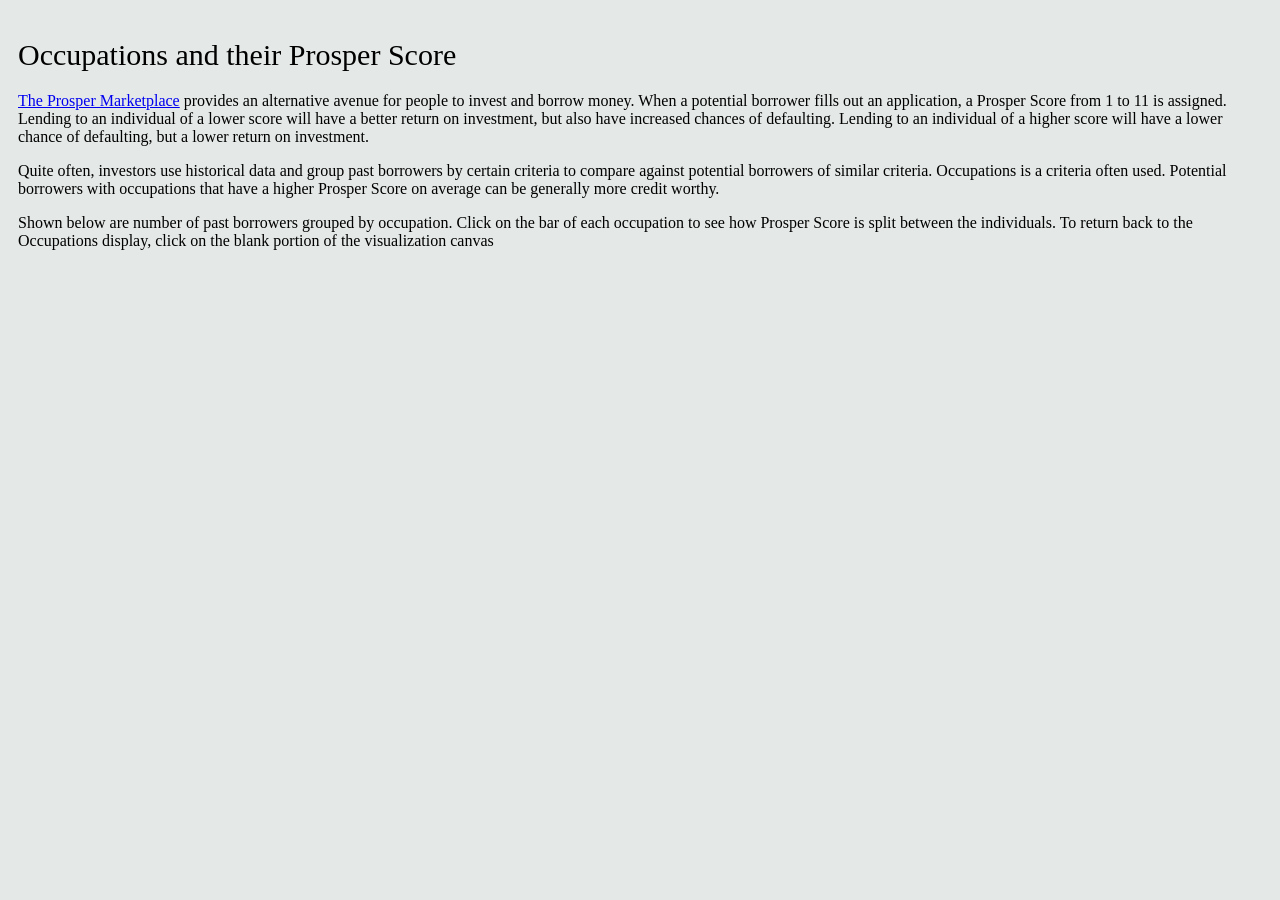
==== commit 97561a73: "Update index.html" ====
--- a/P6 D3js Visualization/index.html
+++ b/P6 D3js Visualization/index.html
@@ -60,12 +60,12 @@
 
 <p>Quite often, investors use historical data and group past borrowers by
     certain criteria to compare against potential borrowers of similar criteria.
-    One criteria used often is Occupations. Potential borrowers with Occupations
+    Occupations is a criteria often used. Potential borrowers with occupations
     that have a higher Prosper Score on average can be generally more credit worthy.
 </p>
 
-<p>Shown below are number of past borrowers grouped by Occupation. Click on the bar
-    of each Occupation to see how Prosper Score is split between the individuals.
+<p>Shown below are number of past borrowers grouped by occupation. Click on the bar
+    of each occupation to see how Prosper Score is split between the individuals.
     To return back to the Occupations display, click on the blank portion of the
     visualization canvas
 </p>
@@ -91,7 +91,7 @@
         var partition = d3.layout.partition()
                 .value(function (d) {
                     return d.size;
-                });
+                }).sort(null);
 
         var xAxis = d3.svg.axis()
                 .scale(x)
@@ -333,6 +333,251 @@
         "name": "Occupations",
         "children": [
             {
+                "name": "Executive",
+                "children": [
+                    {
+                        "name": "1",
+                        "size": 33
+                    },
+                    {
+                        "name": "2",
+                        "size": 158
+                    },
+                    {
+                        "name": "3",
+                        "size": 233
+                    },
+                    {
+                        "name": "4",
+                        "size": 393
+                    },
+                    {
+                        "name": "5",
+                        "size": 333
+                    },
+                    {
+                        "name": "6",
+                        "size": 419
+                    },
+                    {
+                        "name": "7",
+                        "size": 439
+                    },
+                    {
+                        "name": "8",
+                        "size": 575
+                    },
+                    {
+                        "name": "9",
+                        "size": 387
+                    },
+                    {
+                        "name": "10",
+                        "size": 337
+                    },
+                    {
+                        "name": "11",
+                        "size": 130
+                    }
+                ]
+            },
+            {
+                "name": "Computer Programmer",
+                "children": [
+                    {
+                        "name": "1",
+                        "size": 37
+                    },
+                    {
+                        "name": "2",
+                        "size": 133
+                    },
+                    {
+                        "name": "3",
+                        "size": 186
+                    },
+                    {
+                        "name": "4",
+                        "size": 284
+                    },
+                    {
+                        "name": "5",
+                        "size": 278
+                    },
+                    {
+                        "name": "6",
+                        "size": 385
+                    },
+                    {
+                        "name": "7",
+                        "size": 381
+                    },
+                    {
+                        "name": "8",
+                        "size": 582
+                    },
+                    {
+                        "name": "9",
+                        "size": 439
+                    },
+                    {
+                        "name": "10",
+                        "size": 383
+                    },
+                    {
+                        "name": "11",
+                        "size": 112
+                    }
+                ]
+            },
+            {
+                "name": "Teacher",
+                "children": [
+                    {
+                        "name": "1",
+                        "size": 31
+                    },
+                    {
+                        "name": "2",
+                        "size": 189
+                    },
+                    {
+                        "name": "3",
+                        "size": 268
+                    },
+                    {
+                        "name": "4",
+                        "size": 403
+                    },
+                    {
+                        "name": "5",
+                        "size": 362
+                    },
+                    {
+                        "name": "6",
+                        "size": 469
+                    },
+                    {
+                        "name": "7",
+                        "size": 347
+                    },
+                    {
+                        "name": "8",
+                        "size": 419
+                    },
+                    {
+                        "name": "9",
+                        "size": 222
+                    },
+                    {
+                        "name": "10",
+                        "size": 106
+                    },
+                    {
+                        "name": "11",
+                        "size": 42
+                    }
+                ]
+            },
+            {
+                "name": "Analyst",
+                "children": [
+                    {
+                        "name": "1",
+                        "size": 21
+                    },
+                    {
+                        "name": "2",
+                        "size": 136
+                    },
+                    {
+                        "name": "3",
+                        "size": 182
+                    },
+                    {
+                        "name": "4",
+                        "size": 331
+                    },
+                    {
+                        "name": "5",
+                        "size": 286
+                    },
+                    {
+                        "name": "6",
+                        "size": 333
+                    },
+                    {
+                        "name": "7",
+                        "size": 315
+                    },
+                    {
+                        "name": "8",
+                        "size": 481
+                    },
+                    {
+                        "name": "9",
+                        "size": 297
+                    },
+                    {
+                        "name": "10",
+                        "size": 256
+                    },
+                    {
+                        "name": "11",
+                        "size": 73
+                    }
+                ]
+            },
+            {
+                "name": "Administrative Assistant",
+                "children": [
+                    {
+                        "name": "1",
+                        "size": 46
+                    },
+                    {
+                        "name": "2",
+                        "size": 201
+                    },
+                    {
+                        "name": "3",
+                        "size": 261
+                    },
+                    {
+                        "name": "4",
+                        "size": 445
+                    },
+                    {
+                        "name": "5",
+                        "size": 377
+                    },
+                    {
+                        "name": "6",
+                        "size": 438
+                    },
+                    {
+                        "name": "7",
+                        "size": 331
+                    },
+                    {
+                        "name": "8",
+                        "size": 342
+                    },
+                    {
+                        "name": "9",
+                        "size": 158
+                    },
+                    {
+                        "name": "10",
+                        "size": 77
+                    },
+                    {
+                        "name": "11",
+                        "size": 21
+                    }
+                ]
+            },
+            {
                 "name": "Accountant/CPA",
                 "children": [
                     {
@@ -382,137 +627,627 @@
                 ]
             },
             {
-                "name": "Administrative Assistant",
-                "children": [
-                    {
-                        "name": "1",
-                        "size": 46
-                    },
-                    {
-                        "name": "2",
-                        "size": 201
-                    },
-                    {
-                        "name": "3",
+                "name": "Sales - Commission",
+                "children": [
+                    {
+                        "name": "1",
+                        "size": 20
+                    },
+                    {
+                        "name": "2",
+                        "size": 157
+                    },
+                    {
+                        "name": "3",
+                        "size": 210
+                    },
+                    {
+                        "name": "4",
+                        "size": 358
+                    },
+                    {
+                        "name": "5",
+                        "size": 248
+                    },
+                    {
+                        "name": "6",
+                        "size": 304
+                    },
+                    {
+                        "name": "7",
+                        "size": 289
+                    },
+                    {
+                        "name": "8",
+                        "size": 356
+                    },
+                    {
+                        "name": "9",
+                        "size": 195
+                    },
+                    {
+                        "name": "10",
+                        "size": 133
+                    },
+                    {
+                        "name": "11",
+                        "size": 48
+                    }
+                ]
+            },
+            {
+                "name": "Skilled Labor",
+                "children": [
+                    {
+                        "name": "1",
+                        "size": 15
+                    },
+                    {
+                        "name": "2",
+                        "size": 148
+                    },
+                    {
+                        "name": "3",
+                        "size": 206
+                    },
+                    {
+                        "name": "4",
+                        "size": 353
+                    },
+                    {
+                        "name": "5",
+                        "size": 262
+                    },
+                    {
+                        "name": "6",
+                        "size": 354
+                    },
+                    {
+                        "name": "7",
                         "size": 261
                     },
                     {
-                        "name": "4",
-                        "size": 445
-                    },
-                    {
-                        "name": "5",
-                        "size": 377
-                    },
-                    {
-                        "name": "6",
-                        "size": 438
-                    },
-                    {
-                        "name": "7",
-                        "size": 331
-                    },
-                    {
-                        "name": "8",
-                        "size": 342
-                    },
-                    {
-                        "name": "9",
+                        "name": "8",
+                        "size": 304
+                    },
+                    {
+                        "name": "9",
+                        "size": 156
+                    },
+                    {
+                        "name": "10",
+                        "size": 79
+                    },
+                    {
+                        "name": "11",
+                        "size": 19
+                    }
+                ]
+            },
+            {
+                "name": "Nurse (RN)",
+                "children": [
+                    {
+                        "name": "1",
+                        "size": 16
+                    },
+                    {
+                        "name": "2",
+                        "size": 103
+                    },
+                    {
+                        "name": "3",
+                        "size": 168
+                    },
+                    {
+                        "name": "4",
+                        "size": 328
+                    },
+                    {
+                        "name": "5",
+                        "size": 234
+                    },
+                    {
+                        "name": "6",
+                        "size": 324
+                    },
+                    {
+                        "name": "7",
+                        "size": 291
+                    },
+                    {
+                        "name": "8",
+                        "size": 330
+                    },
+                    {
+                        "name": "9",
+                        "size": 190
+                    },
+                    {
+                        "name": "10",
+                        "size": 116
+                    },
+                    {
+                        "name": "11",
+                        "size": 45
+                    }
+                ]
+            },
+            {
+                "name": "Clerical",
+                "children": [
+                    {
+                        "name": "1",
+                        "size": 25
+                    },
+                    {
+                        "name": "2",
+                        "size": 187
+                    },
+                    {
+                        "name": "3",
+                        "size": 266
+                    },
+                    {
+                        "name": "4",
+                        "size": 361
+                    },
+                    {
+                        "name": "5",
+                        "size": 273
+                    },
+                    {
+                        "name": "6",
+                        "size": 329
+                    },
+                    {
+                        "name": "7",
+                        "size": 267
+                    },
+                    {
+                        "name": "8",
+                        "size": 218
+                    },
+                    {
+                        "name": "9",
+                        "size": 111
+                    },
+                    {
+                        "name": "10",
+                        "size": 42
+                    },
+                    {
+                        "name": "11",
+                        "size": 8
+                    }
+                ]
+            },
+            {
+                "name": "Sales - Retail",
+                "children": [
+                    {
+                        "name": "1",
+                        "size": 34
+                    },
+                    {
+                        "name": "2",
+                        "size": 196
+                    },
+                    {
+                        "name": "3",
+                        "size": 247
+                    },
+                    {
+                        "name": "4",
+                        "size": 351
+                    },
+                    {
+                        "name": "5",
+                        "size": 235
+                    },
+                    {
+                        "name": "6",
+                        "size": 285
+                    },
+                    {
+                        "name": "7",
+                        "size": 243
+                    },
+                    {
+                        "name": "8",
+                        "size": 233
+                    },
+                    {
+                        "name": "9",
+                        "size": 115
+                    },
+                    {
+                        "name": "10",
+                        "size": 49
+                    },
+                    {
+                        "name": "11",
+                        "size": 24
+                    }
+                ]
+            },
+            {
+                "name": "Retail Management",
+                "children": [
+                    {
+                        "name": "1",
+                        "size": 15
+                    },
+                    {
+                        "name": "2",
+                        "size": 149
+                    },
+                    {
+                        "name": "3",
+                        "size": 161
+                    },
+                    {
+                        "name": "4",
+                        "size": 287
+                    },
+                    {
+                        "name": "5",
+                        "size": 251
+                    },
+                    {
+                        "name": "6",
+                        "size": 346
+                    },
+                    {
+                        "name": "7",
+                        "size": 271
+                    },
+                    {
+                        "name": "8",
+                        "size": 263
+                    },
+                    {
+                        "name": "9",
+                        "size": 144
+                    },
+                    {
+                        "name": "10",
+                        "size": 72
+                    },
+                    {
+                        "name": "11",
+                        "size": 19
+                    }
+                ]
+            },
+            {
+                "name": "Truck Driver",
+                "children": [
+                    {
+                        "name": "1",
+                        "size": 15
+                    },
+                    {
+                        "name": "2",
+                        "size": 113
+                    },
+                    {
+                        "name": "3",
+                        "size": 134
+                    },
+                    {
+                        "name": "4",
+                        "size": 243
+                    },
+                    {
+                        "name": "5",
+                        "size": 154
+                    },
+                    {
+                        "name": "6",
+                        "size": 199
+                    },
+                    {
+                        "name": "7",
+                        "size": 203
+                    },
+                    {
+                        "name": "8",
+                        "size": 159
+                    },
+                    {
+                        "name": "9",
+                        "size": 87
+                    },
+                    {
+                        "name": "10",
+                        "size": 35
+                    },
+                    {
+                        "name": "11",
+                        "size": 15
+                    }
+                ]
+            },
+            {
+                "name": "Construction",
+                "children": [
+                    {
+                        "name": "1",
+                        "size": 16
+                    },
+                    {
+                        "name": "2",
+                        "size": 103
+                    },
+                    {
+                        "name": "3",
+                        "size": 110
+                    },
+                    {
+                        "name": "4",
+                        "size": 251
+                    },
+                    {
+                        "name": "5",
+                        "size": 160
+                    },
+                    {
+                        "name": "6",
+                        "size": 169
+                    },
+                    {
+                        "name": "7",
+                        "size": 171
+                    },
+                    {
+                        "name": "8",
+                        "size": 156
+                    },
+                    {
+                        "name": "9",
+                        "size": 106
+                    },
+                    {
+                        "name": "10",
+                        "size": 60
+                    },
+                    {
+                        "name": "11",
+                        "size": 11
+                    }
+                ]
+            },
+            {
+                "name": "Police Officer",
+                "children": [
+                    {
+                        "name": "1",
+                        "size": 10
+                    },
+                    {
+                        "name": "2",
+                        "size": 78
+                    },
+                    {
+                        "name": "3",
+                        "size": 100
+                    },
+                    {
+                        "name": "4",
+                        "size": 187
+                    },
+                    {
+                        "name": "5",
+                        "size": 151
+                    },
+                    {
+                        "name": "6",
+                        "size": 219
+                    },
+                    {
+                        "name": "7",
+                        "size": 177
+                    },
+                    {
+                        "name": "8",
+                        "size": 164
+                    },
+                    {
+                        "name": "9",
+                        "size": 94
+                    },
+                    {
+                        "name": "10",
+                        "size": 66
+                    },
+                    {
+                        "name": "11",
+                        "size": 14
+                    }
+                ]
+            },
+            {
+                "name": "Laborer",
+                "children": [
+                    {
+                        "name": "1",
+                        "size": 9
+                    },
+                    {
+                        "name": "2",
+                        "size": 107
+                    },
+                    {
+                        "name": "3",
+                        "size": 139
+                    },
+                    {
+                        "name": "4",
+                        "size": 210
+                    },
+                    {
+                        "name": "5",
+                        "size": 164
+                    },
+                    {
+                        "name": "6",
+                        "size": 195
+                    },
+                    {
+                        "name": "7",
+                        "size": 157
+                    },
+                    {
+                        "name": "8",
+                        "size": 130
+                    },
+                    {
+                        "name": "9",
+                        "size": 63
+                    },
+                    {
+                        "name": "10",
+                        "size": 20
+                    },
+                    {
+                        "name": "11",
+                        "size": 6
+                    }
+                ]
+            },
+            {
+                "name": "Civil Service",
+                "children": [
+                    {
+                        "name": "1",
+                        "size": 16
+                    },
+                    {
+                        "name": "2",
+                        "size": 63
+                    },
+                    {
+                        "name": "3",
+                        "size": 95
+                    },
+                    {
+                        "name": "4",
+                        "size": 157
+                    },
+                    {
+                        "name": "5",
+                        "size": 142
+                    },
+                    {
+                        "name": "6",
+                        "size": 165
+                    },
+                    {
+                        "name": "7",
+                        "size": 155
+                    },
+                    {
+                        "name": "8",
+                        "size": 173
+                    },
+                    {
+                        "name": "9",
+                        "size": 79
+                    },
+                    {
+                        "name": "10",
+                        "size": 59
+                    },
+                    {
+                        "name": "11",
+                        "size": 23
+                    }
+                ]
+            },
+            {
+                "name": "Engineer - Mechanical",
+                "children": [
+                    {
+                        "name": "1",
+                        "size": 8
+                    },
+                    {
+                        "name": "2",
+                        "size": 50
+                    },
+                    {
+                        "name": "3",
+                        "size": 81
+                    },
+                    {
+                        "name": "4",
+                        "size": 138
+                    },
+                    {
+                        "name": "5",
+                        "size": 122
+                    },
+                    {
+                        "name": "6",
+                        "size": 147
+                    },
+                    {
+                        "name": "7",
+                        "size": 151
+                    },
+                    {
+                        "name": "8",
+                        "size": 190
+                    },
+                    {
+                        "name": "9",
+                        "size": 123
+                    },
+                    {
+                        "name": "10",
+                        "size": 94
+                    },
+                    {
+                        "name": "11",
+                        "size": 22
+                    }
+                ]
+            },
+            {
+                "name": "Food Management",
+                "children": [
+                    {
+                        "name": "1",
+                        "size": 5
+                    },
+                    {
+                        "name": "2",
+                        "size": 74
+                    },
+                    {
+                        "name": "3",
+                        "size": 96
+                    },
+                    {
+                        "name": "4",
+                        "size": 155
+                    },
+                    {
+                        "name": "5",
+                        "size": 120
+                    },
+                    {
+                        "name": "6",
                         "size": 158
                     },
                     {
-                        "name": "10",
-                        "size": 77
-                    },
-                    {
-                        "name": "11",
-                        "size": 21
-                    }
-                ]
-            },
-            {
-                "name": "Analyst",
-                "children": [
-                    {
-                        "name": "1",
-                        "size": 21
-                    },
-                    {
-                        "name": "2",
-                        "size": 136
-                    },
-                    {
-                        "name": "3",
-                        "size": 182
-                    },
-                    {
-                        "name": "4",
-                        "size": 331
-                    },
-                    {
-                        "name": "5",
-                        "size": 286
-                    },
-                    {
-                        "name": "6",
-                        "size": 333
-                    },
-                    {
-                        "name": "7",
-                        "size": 315
-                    },
-                    {
-                        "name": "8",
-                        "size": 481
-                    },
-                    {
-                        "name": "9",
-                        "size": 297
-                    },
-                    {
-                        "name": "10",
-                        "size": 256
-                    },
-                    {
-                        "name": "11",
-                        "size": 73
-                    }
-                ]
-            },
-            {
-                "name": "Civil Service",
-                "children": [
-                    {
-                        "name": "1",
-                        "size": 16
-                    },
-                    {
-                        "name": "2",
-                        "size": 63
-                    },
-                    {
-                        "name": "3",
-                        "size": 95
-                    },
-                    {
-                        "name": "4",
-                        "size": 157
-                    },
-                    {
-                        "name": "5",
-                        "size": 142
-                    },
-                    {
-                        "name": "6",
-                        "size": 165
-                    },
-                    {
-                        "name": "7",
-                        "size": 155
-                    },
-                    {
-                        "name": "8",
-                        "size": 173
+                        "name": "7",
+                        "size": 108
+                    },
+                    {
+                        "name": "8",
+                        "size": 149
                     },
                     {
                         "name": "9",
@@ -520,158 +1255,11 @@
                     },
                     {
                         "name": "10",
-                        "size": 59
-                    },
-                    {
-                        "name": "11",
-                        "size": 23
-                    }
-                ]
-            },
-            {
-                "name": "Clerical",
-                "children": [
-                    {
-                        "name": "1",
-                        "size": 25
-                    },
-                    {
-                        "name": "2",
-                        "size": 187
-                    },
-                    {
-                        "name": "3",
-                        "size": 266
-                    },
-                    {
-                        "name": "4",
-                        "size": 361
-                    },
-                    {
-                        "name": "5",
-                        "size": 273
-                    },
-                    {
-                        "name": "6",
-                        "size": 329
-                    },
-                    {
-                        "name": "7",
-                        "size": 267
-                    },
-                    {
-                        "name": "8",
-                        "size": 218
-                    },
-                    {
-                        "name": "9",
-                        "size": 111
-                    },
-                    {
-                        "name": "10",
-                        "size": 42
-                    },
-                    {
-                        "name": "11",
-                        "size": 8
-                    }
-                ]
-            },
-            {
-                "name": "Computer Programmer",
-                "children": [
-                    {
-                        "name": "1",
-                        "size": 37
-                    },
-                    {
-                        "name": "2",
-                        "size": 133
-                    },
-                    {
-                        "name": "3",
-                        "size": 186
-                    },
-                    {
-                        "name": "4",
-                        "size": 284
-                    },
-                    {
-                        "name": "5",
-                        "size": 278
-                    },
-                    {
-                        "name": "6",
-                        "size": 385
-                    },
-                    {
-                        "name": "7",
-                        "size": 381
-                    },
-                    {
-                        "name": "8",
-                        "size": 582
-                    },
-                    {
-                        "name": "9",
-                        "size": 439
-                    },
-                    {
-                        "name": "10",
-                        "size": 383
-                    },
-                    {
-                        "name": "11",
-                        "size": 112
-                    }
-                ]
-            },
-            {
-                "name": "Construction",
-                "children": [
-                    {
-                        "name": "1",
-                        "size": 16
-                    },
-                    {
-                        "name": "2",
-                        "size": 103
-                    },
-                    {
-                        "name": "3",
-                        "size": 110
-                    },
-                    {
-                        "name": "4",
-                        "size": 251
-                    },
-                    {
-                        "name": "5",
-                        "size": 160
-                    },
-                    {
-                        "name": "6",
-                        "size": 169
-                    },
-                    {
-                        "name": "7",
-                        "size": 171
-                    },
-                    {
-                        "name": "8",
-                        "size": 156
-                    },
-                    {
-                        "name": "9",
-                        "size": 106
-                    },
-                    {
-                        "name": "10",
-                        "size": 60
-                    },
-                    {
-                        "name": "11",
-                        "size": 11
+                        "size": 40
+                    },
+                    {
+                        "name": "11",
+                        "size": 9
                     }
                 ]
             },
@@ -721,594 +1309,6 @@
                     {
                         "name": "11",
                         "size": 30
-                    }
-                ]
-            },
-            {
-                "name": "Engineer - Mechanical",
-                "children": [
-                    {
-                        "name": "1",
-                        "size": 8
-                    },
-                    {
-                        "name": "2",
-                        "size": 50
-                    },
-                    {
-                        "name": "3",
-                        "size": 81
-                    },
-                    {
-                        "name": "4",
-                        "size": 138
-                    },
-                    {
-                        "name": "5",
-                        "size": 122
-                    },
-                    {
-                        "name": "6",
-                        "size": 147
-                    },
-                    {
-                        "name": "7",
-                        "size": 151
-                    },
-                    {
-                        "name": "8",
-                        "size": 190
-                    },
-                    {
-                        "name": "9",
-                        "size": 123
-                    },
-                    {
-                        "name": "10",
-                        "size": 94
-                    },
-                    {
-                        "name": "11",
-                        "size": 22
-                    }
-                ]
-            },
-            {
-                "name": "Executive",
-                "children": [
-                    {
-                        "name": "1",
-                        "size": 33
-                    },
-                    {
-                        "name": "2",
-                        "size": 158
-                    },
-                    {
-                        "name": "3",
-                        "size": 233
-                    },
-                    {
-                        "name": "4",
-                        "size": 393
-                    },
-                    {
-                        "name": "5",
-                        "size": 333
-                    },
-                    {
-                        "name": "6",
-                        "size": 419
-                    },
-                    {
-                        "name": "7",
-                        "size": 439
-                    },
-                    {
-                        "name": "8",
-                        "size": 575
-                    },
-                    {
-                        "name": "9",
-                        "size": 387
-                    },
-                    {
-                        "name": "10",
-                        "size": 337
-                    },
-                    {
-                        "name": "11",
-                        "size": 130
-                    }
-                ]
-            },
-            {
-                "name": "Food Service Manager",
-                "children": [
-                    {
-                        "name": "1",
-                        "size": 5
-                    },
-                    {
-                        "name": "2",
-                        "size": 74
-                    },
-                    {
-                        "name": "3",
-                        "size": 96
-                    },
-                    {
-                        "name": "4",
-                        "size": 155
-                    },
-                    {
-                        "name": "5",
-                        "size": 120
-                    },
-                    {
-                        "name": "6",
-                        "size": 158
-                    },
-                    {
-                        "name": "7",
-                        "size": 108
-                    },
-                    {
-                        "name": "8",
-                        "size": 149
-                    },
-                    {
-                        "name": "9",
-                        "size": 79
-                    },
-                    {
-                        "name": "10",
-                        "size": 40
-                    },
-                    {
-                        "name": "11",
-                        "size": 9
-                    }
-                ]
-            },
-            {
-                "name": "Laborer",
-                "children": [
-                    {
-                        "name": "1",
-                        "size": 9
-                    },
-                    {
-                        "name": "2",
-                        "size": 107
-                    },
-                    {
-                        "name": "3",
-                        "size": 139
-                    },
-                    {
-                        "name": "4",
-                        "size": 210
-                    },
-                    {
-                        "name": "5",
-                        "size": 164
-                    },
-                    {
-                        "name": "6",
-                        "size": 195
-                    },
-                    {
-                        "name": "7",
-                        "size": 157
-                    },
-                    {
-                        "name": "8",
-                        "size": 130
-                    },
-                    {
-                        "name": "9",
-                        "size": 63
-                    },
-                    {
-                        "name": "10",
-                        "size": 20
-                    },
-                    {
-                        "name": "11",
-                        "size": 6
-                    }
-                ]
-            },
-            {
-                "name": "Nurse (RN)",
-                "children": [
-                    {
-                        "name": "1",
-                        "size": 16
-                    },
-                    {
-                        "name": "2",
-                        "size": 103
-                    },
-                    {
-                        "name": "3",
-                        "size": 168
-                    },
-                    {
-                        "name": "4",
-                        "size": 328
-                    },
-                    {
-                        "name": "5",
-                        "size": 234
-                    },
-                    {
-                        "name": "6",
-                        "size": 324
-                    },
-                    {
-                        "name": "7",
-                        "size": 291
-                    },
-                    {
-                        "name": "8",
-                        "size": 330
-                    },
-                    {
-                        "name": "9",
-                        "size": 190
-                    },
-                    {
-                        "name": "10",
-                        "size": 116
-                    },
-                    {
-                        "name": "11",
-                        "size": 45
-                    }
-                ]
-            },
-            {
-                "name": "Police Officer",
-                "children": [
-                    {
-                        "name": "1",
-                        "size": 10
-                    },
-                    {
-                        "name": "2",
-                        "size": 78
-                    },
-                    {
-                        "name": "3",
-                        "size": 100
-                    },
-                    {
-                        "name": "4",
-                        "size": 187
-                    },
-                    {
-                        "name": "5",
-                        "size": 151
-                    },
-                    {
-                        "name": "6",
-                        "size": 219
-                    },
-                    {
-                        "name": "7",
-                        "size": 177
-                    },
-                    {
-                        "name": "8",
-                        "size": 164
-                    },
-                    {
-                        "name": "9",
-                        "size": 94
-                    },
-                    {
-                        "name": "10",
-                        "size": 66
-                    },
-                    {
-                        "name": "11",
-                        "size": 14
-                    }
-                ]
-            },
-            {
-                "name": "Retail Management",
-                "children": [
-                    {
-                        "name": "1",
-                        "size": 15
-                    },
-                    {
-                        "name": "2",
-                        "size": 149
-                    },
-                    {
-                        "name": "3",
-                        "size": 161
-                    },
-                    {
-                        "name": "4",
-                        "size": 287
-                    },
-                    {
-                        "name": "5",
-                        "size": 251
-                    },
-                    {
-                        "name": "6",
-                        "size": 346
-                    },
-                    {
-                        "name": "7",
-                        "size": 271
-                    },
-                    {
-                        "name": "8",
-                        "size": 263
-                    },
-                    {
-                        "name": "9",
-                        "size": 144
-                    },
-                    {
-                        "name": "10",
-                        "size": 72
-                    },
-                    {
-                        "name": "11",
-                        "size": 19
-                    }
-                ]
-            },
-            {
-                "name": "Sales - Commission",
-                "children": [
-                    {
-                        "name": "1",
-                        "size": 20
-                    },
-                    {
-                        "name": "2",
-                        "size": 157
-                    },
-                    {
-                        "name": "3",
-                        "size": 210
-                    },
-                    {
-                        "name": "4",
-                        "size": 358
-                    },
-                    {
-                        "name": "5",
-                        "size": 248
-                    },
-                    {
-                        "name": "6",
-                        "size": 304
-                    },
-                    {
-                        "name": "7",
-                        "size": 289
-                    },
-                    {
-                        "name": "8",
-                        "size": 356
-                    },
-                    {
-                        "name": "9",
-                        "size": 195
-                    },
-                    {
-                        "name": "10",
-                        "size": 133
-                    },
-                    {
-                        "name": "11",
-                        "size": 48
-                    }
-                ]
-            },
-            {
-                "name": "Sales - Retail",
-                "children": [
-                    {
-                        "name": "1",
-                        "size": 34
-                    },
-                    {
-                        "name": "2",
-                        "size": 196
-                    },
-                    {
-                        "name": "3",
-                        "size": 247
-                    },
-                    {
-                        "name": "4",
-                        "size": 351
-                    },
-                    {
-                        "name": "5",
-                        "size": 235
-                    },
-                    {
-                        "name": "6",
-                        "size": 285
-                    },
-                    {
-                        "name": "7",
-                        "size": 243
-                    },
-                    {
-                        "name": "8",
-                        "size": 233
-                    },
-                    {
-                        "name": "9",
-                        "size": 115
-                    },
-                    {
-                        "name": "10",
-                        "size": 49
-                    },
-                    {
-                        "name": "11",
-                        "size": 24
-                    }
-                ]
-            },
-            {
-                "name": "Skilled Labor",
-                "children": [
-                    {
-                        "name": "1",
-                        "size": 15
-                    },
-                    {
-                        "name": "2",
-                        "size": 148
-                    },
-                    {
-                        "name": "3",
-                        "size": 206
-                    },
-                    {
-                        "name": "4",
-                        "size": 353
-                    },
-                    {
-                        "name": "5",
-                        "size": 262
-                    },
-                    {
-                        "name": "6",
-                        "size": 354
-                    },
-                    {
-                        "name": "7",
-                        "size": 261
-                    },
-                    {
-                        "name": "8",
-                        "size": 304
-                    },
-                    {
-                        "name": "9",
-                        "size": 156
-                    },
-                    {
-                        "name": "10",
-                        "size": 79
-                    },
-                    {
-                        "name": "11",
-                        "size": 19
-                    }
-                ]
-            },
-            {
-                "name": "Teacher",
-                "children": [
-                    {
-                        "name": "1",
-                        "size": 31
-                    },
-                    {
-                        "name": "2",
-                        "size": 189
-                    },
-                    {
-                        "name": "3",
-                        "size": 268
-                    },
-                    {
-                        "name": "4",
-                        "size": 403
-                    },
-                    {
-                        "name": "5",
-                        "size": 362
-                    },
-                    {
-                        "name": "6",
-                        "size": 469
-                    },
-                    {
-                        "name": "7",
-                        "size": 347
-                    },
-                    {
-                        "name": "8",
-                        "size": 419
-                    },
-                    {
-                        "name": "9",
-                        "size": 222
-                    },
-                    {
-                        "name": "10",
-                        "size": 106
-                    },
-                    {
-                        "name": "11",
-                        "size": 42
-                    }
-                ]
-            },
-            {
-                "name": "Truck Driver",
-                "children": [
-                    {
-                        "name": "1",
-                        "size": 15
-                    },
-                    {
-                        "name": "2",
-                        "size": 113
-                    },
-                    {
-                        "name": "3",
-                        "size": 134
-                    },
-                    {
-                        "name": "4",
-                        "size": 243
-                    },
-                    {
-                        "name": "5",
-                        "size": 154
-                    },
-                    {
-                        "name": "6",
-                        "size": 199
-                    },
-                    {
-                        "name": "7",
-                        "size": 203
-                    },
-                    {
-                        "name": "8",
-                        "size": 159
-                    },
-                    {
-                        "name": "9",
-                        "size": 87
-                    },
-                    {
-                        "name": "10",
-                        "size": 35
-                    },
-                    {
-                        "name": "11",
-                        "size": 15
                     }
                 ]
             }
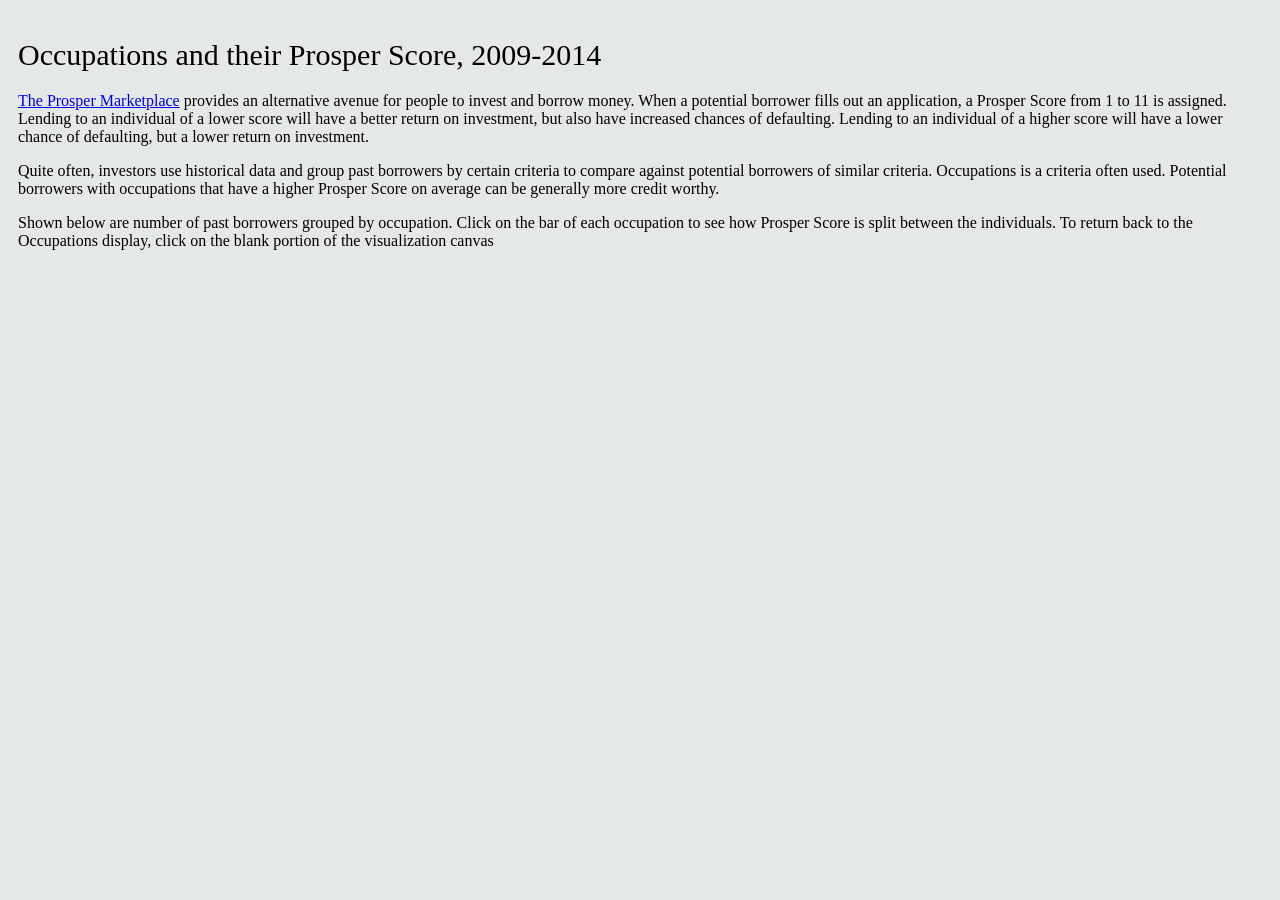
==== commit 9d1d03b8: "Update index.html" ====
--- a/P6 D3js Visualization/index.html
+++ b/P6 D3js Visualization/index.html
@@ -47,7 +47,7 @@
 </style>
 <body>
 
-<h1>Occupations and their Prosper Score</h1>
+<h1>Occupations and their Prosper Score, 2009-2014</h1>
 
 <p><a href="https://www.prosper.com/">The Prosper Marketplace</a> provides an
     alternative avenue for people to invest and borrow money. When a potential
